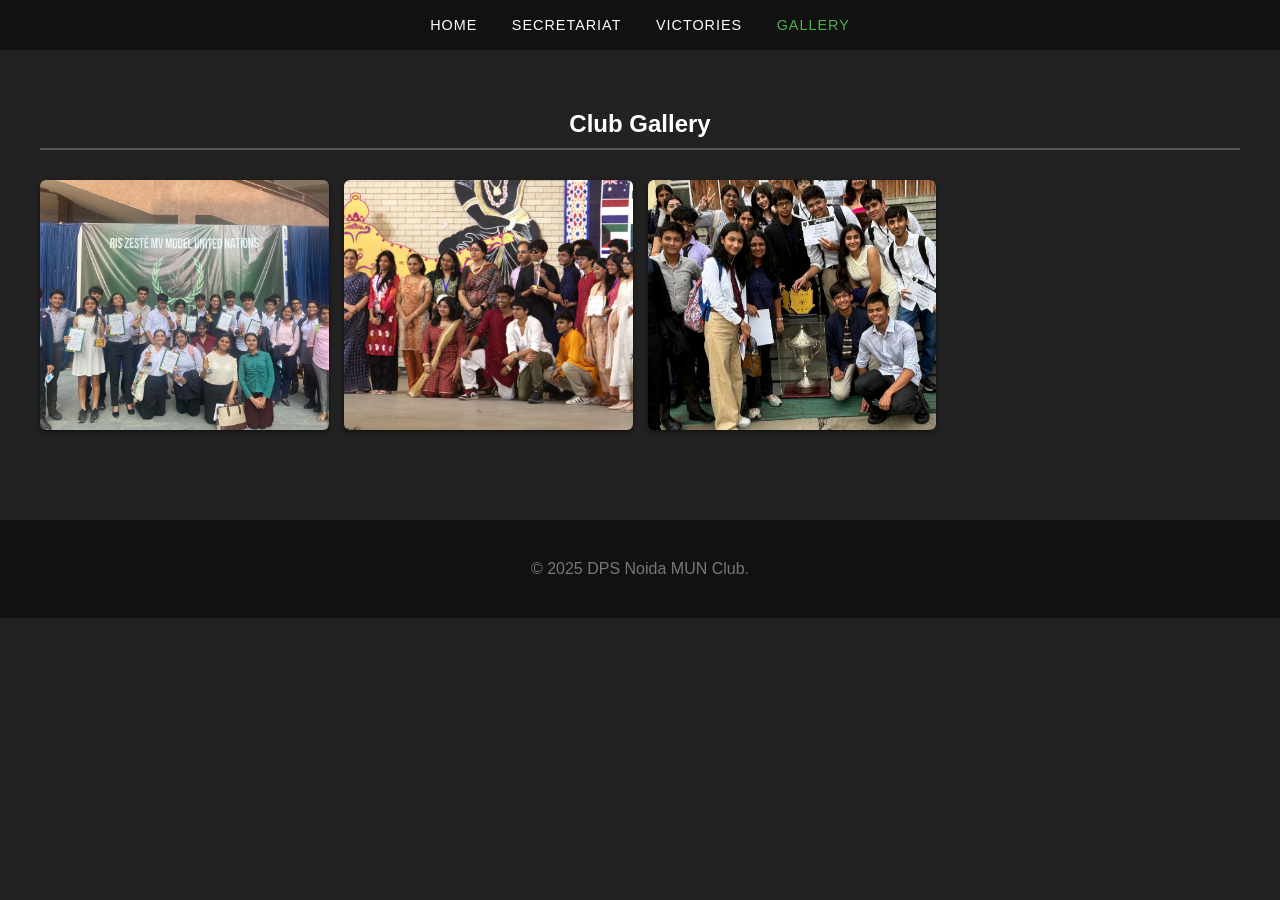
==== gallery.html @ dbadf8b1 "Add files via upload" ====
<!DOCTYPE html>
<html lang="en">
<head>
    <meta charset="UTF-8">
    <meta name="viewport" content="width=device-width, initial-scale=1.0">
    <title>Gallery - DPS Noida MUN Club</title>
    <style>
        /* SHARED CSS */
        :root { --dps-green: #006837; --bg-light: #222; }
        body { margin: 0; font-family: 'Segoe UI', sans-serif; background: var(--bg-light); color: #fff; }
        nav { background: #111; padding: 1rem; text-align: center; }
        nav a { color: #fff; text-decoration: none; margin: 0 15px; font-size: 0.9rem; text-transform: uppercase; letter-spacing: 1px; }
        nav a:hover, nav a.active { color: #4CAF50; }

        section { padding: 40px 20px; max-width: 1200px; margin: 0 auto; }
        h2 { text-align: center; color: #fff; border-bottom: 2px solid #555; padding-bottom: 10px; margin-bottom: 30px; }

        /* PHOTO GRID */
        .photos-wrapper { display: grid; grid-template-columns: repeat(auto-fill, minmax(250px, 1fr)); gap: 15px; }
        .photo-item { position: relative; overflow: hidden; border-radius: 6px; box-shadow: 0 2px 5px rgba(0,0,0,0.5); cursor: pointer; height: 250px; }
        .photo-item img { width: 100%; height: 100%; object-fit: cover; transition: transform 0.4s; }
        .photo-item:hover img { transform: scale(1.1); }
        .photo-caption { 
            position: absolute; bottom: 0; left: 0; right: 0; 
            background: rgba(0,0,0,0.7); color: #fff; 
            padding: 10px; transform: translateY(100%); transition: transform 0.3s; 
            font-size: 0.85rem; text-align: center;
        }
        .photo-item:hover .photo-caption { transform: translateY(0); }
        
        footer { text-align: center; padding: 40px; background: #111; color: #777; margin-top: 50px; }
    </style>
</head>
<body>
    <nav>
        <a href="index.html">Home</a>
        <a href="members.html">Secretariat</a>
        <a href="victories.html">Victories</a>
        <a href="gallery.html" class="active">Gallery</a>
    </nav>

    <section>
        <h2>Club Gallery</h2>
        <div class="photos-wrapper" id="photos-root"></div>
    </section>

    <footer>&copy; 2025 DPS Noida MUN Club.</footer>

    <script>
        const photosDatabase = [
            { url: "ZESTE25_MUN.jpeg", alt: "Our Team at Zeste MUN" },
            { url: "Mayoor_MUN.jpeg", alt: "Victory at Mayoor MUN" },
            { url: "Columban24.jpeg", alt: "Columban 2024 Delegation" }
        ];

        const photosRoot = document.getElementById('photos-root');
        photosDatabase.forEach(p => {
            photosRoot.innerHTML += `<div class="photo-item"><img src="${p.url}" alt="${p.alt}"><div class="photo-caption">${p.alt}</div></div>`;
        });
    </script>
</body>
</html>
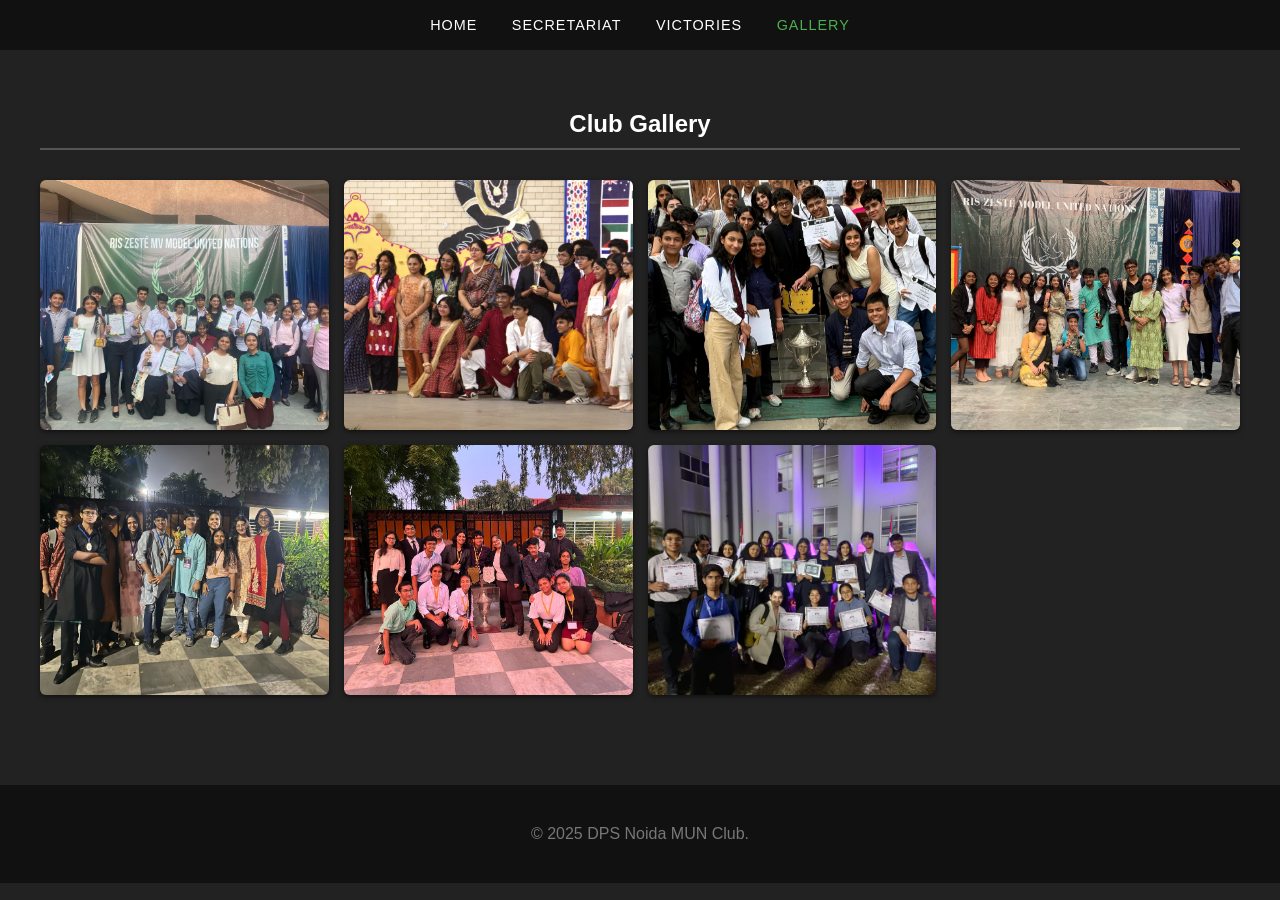
==== commit 7b09ea05: "Update gallery.html" ====
--- a/gallery.html
+++ b/gallery.html
@@ -48,9 +48,13 @@
 
     <script>
         const photosDatabase = [
-            { url: "ZESTE25_MUN.jpeg", alt: "Our Team at Zeste MUN" },
-            { url: "Mayoor_MUN.jpeg", alt: "Victory at Mayoor MUN" },
-            { url: "Columban24.jpeg", alt: "Columban 2024 Delegation" }
+            { url: "ZESTE25_MUN.jpeg", alt: "Victory at Zeste MUN 2025" },
+            { url: "Mayoor_MUN.jpeg", alt: "Best Delegation at Mayoor MUN 2025" },
+            { url: "Columban24.jpeg", alt: "Best Delegaton at Columban MUN 2x 2024" },
+            { url: "Zeste24.jpg", alt: "Good Performance at Zeste MUN 2024"},
+            { url: "Novices23.jpg", alt: "Winning at Novices MUN 2023"},
+            { url: "Columban23.jpg", alt: " Best Delegation at Columban MUN 1x 2023"},
+            { url: "MRIS_MUN23.jpg", alt: "Top Delegation at MRIS MUN 2023"},
         ];
 
         const photosRoot = document.getElementById('photos-root');
@@ -59,4 +63,4 @@
         });
     </script>
 </body>
-</html>+</html>
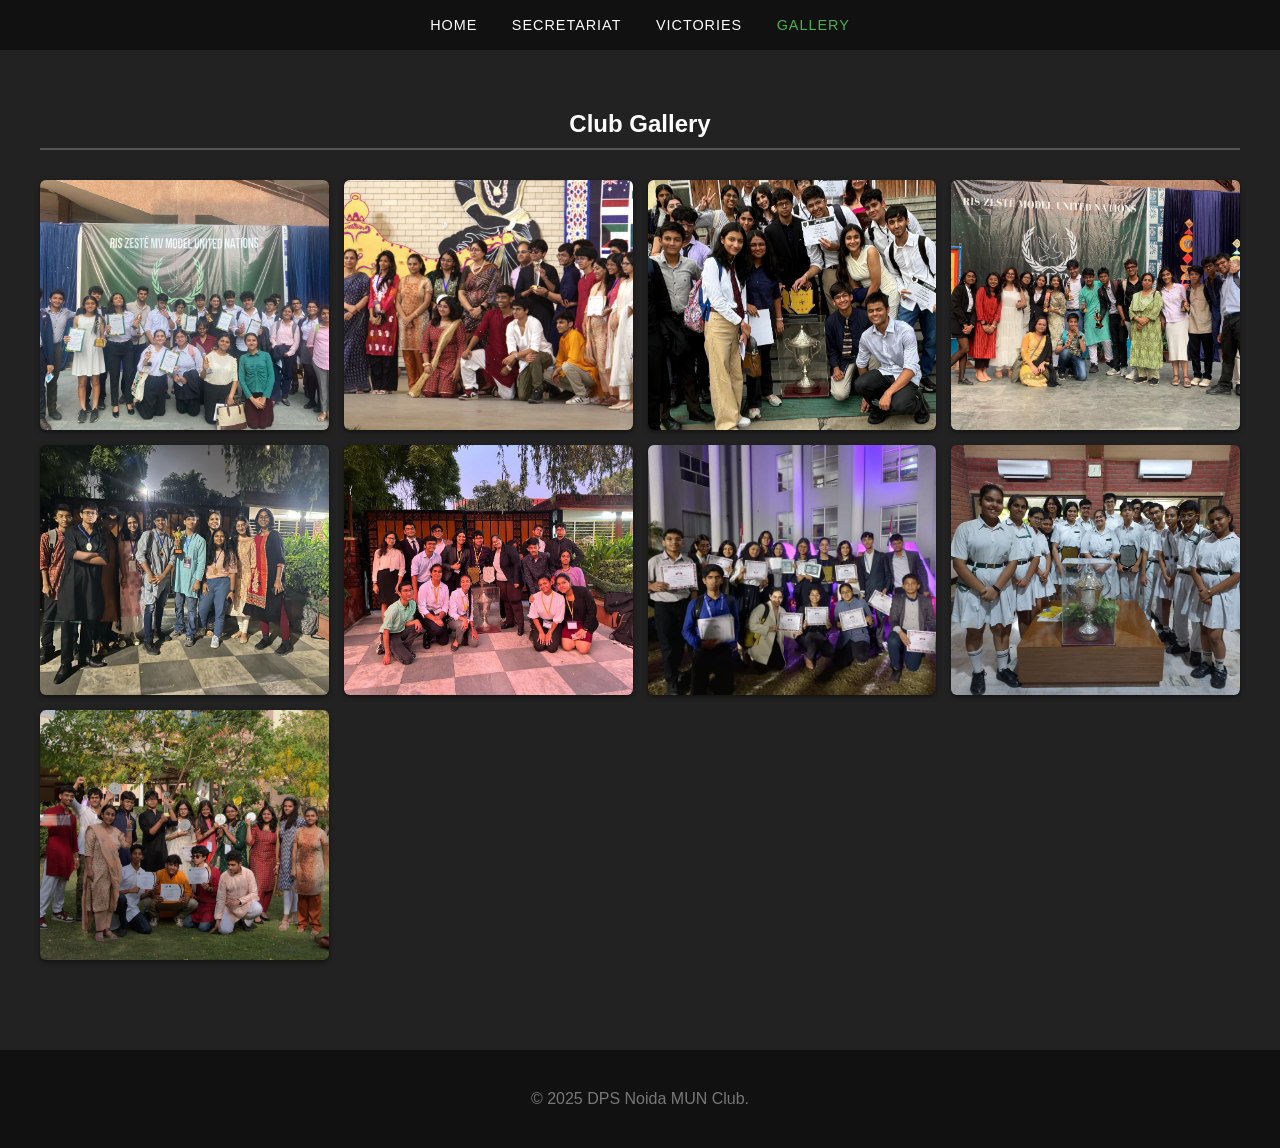
==== commit 6b59cd0a: "Update gallery.html" ====
--- a/gallery.html
+++ b/gallery.html
@@ -55,6 +55,8 @@
             { url: "Novices23.jpg", alt: "Winning at Novices MUN 2023"},
             { url: "Columban23.jpg", alt: " Best Delegation at Columban MUN 1x 2023"},
             { url: "MRIS_MUN23.jpg", alt: "Top Delegation at MRIS MUN 2023"},
+            { url: "PHOTO-2023-08-07-11-50-16.jpg", alt: "Rolling Trophy at Columban 2023"},
+            { url: "PHOTO-2025-05-17-21-51-23.jpg", alt: "Club Photo at Mayoor MUN 2025"}
         ];
 
         const photosRoot = document.getElementById('photos-root');
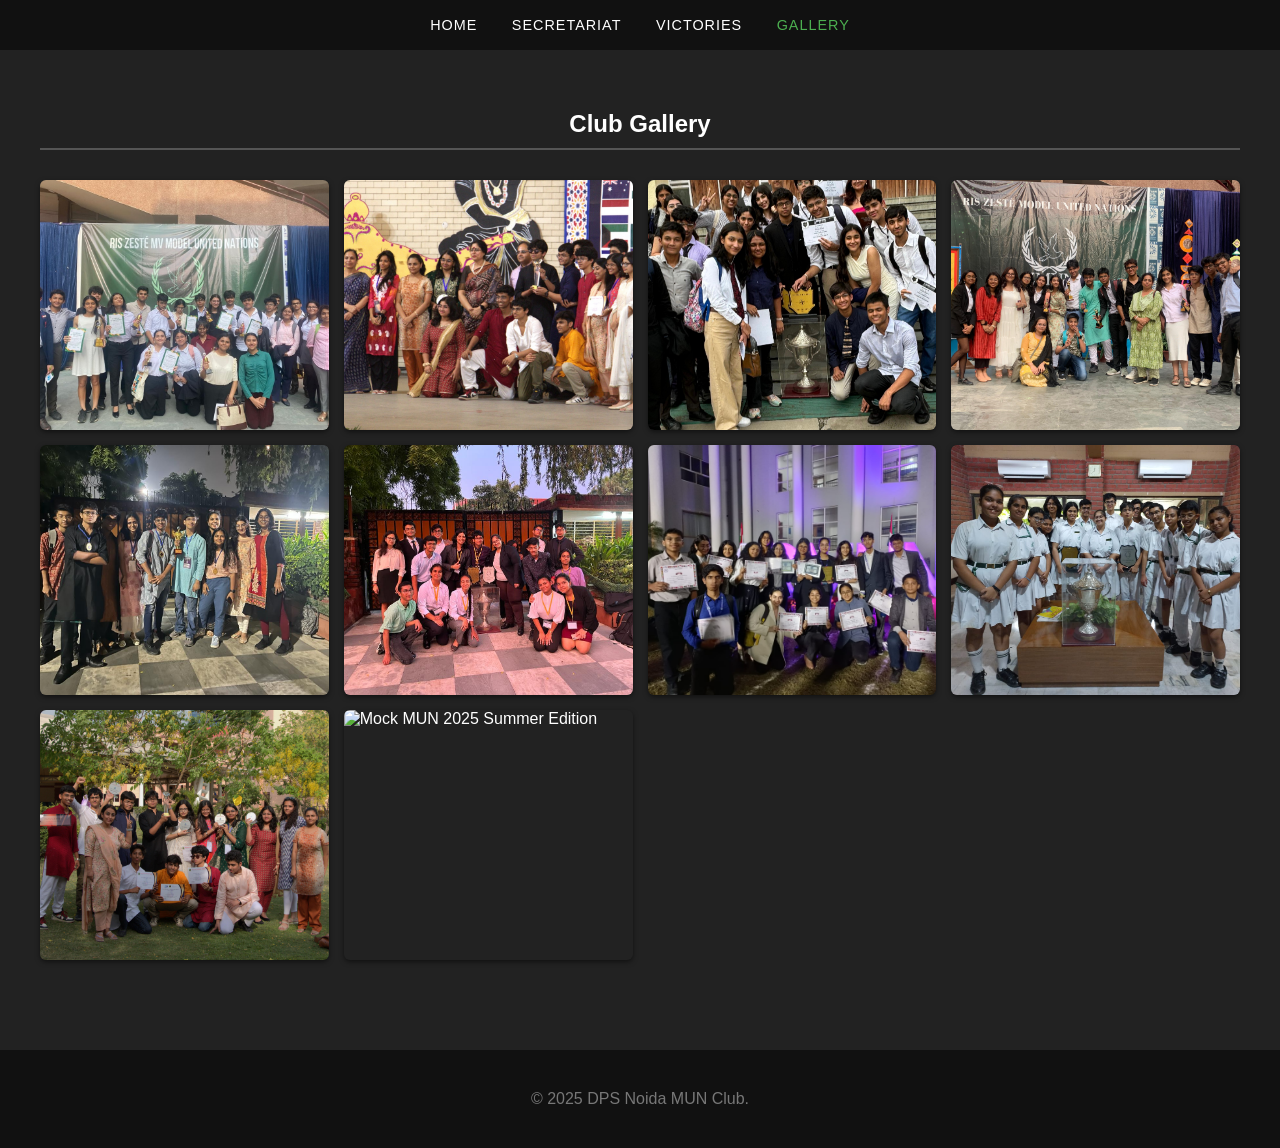
==== commit e73498dc: "Update gallery.html" ====
--- a/gallery.html
+++ b/gallery.html
@@ -56,7 +56,8 @@
             { url: "Columban23.jpg", alt: " Best Delegation at Columban MUN 1x 2023"},
             { url: "MRIS_MUN23.jpg", alt: "Top Delegation at MRIS MUN 2023"},
             { url: "PHOTO-2023-08-07-11-50-16.jpg", alt: "Rolling Trophy at Columban 2023"},
-            { url: "PHOTO-2025-05-17-21-51-23.jpg", alt: "Club Photo at Mayoor MUN 2025"}
+            { url: "PHOTO-2025-05-17-21-51-23.jpg", alt: "Club Photo at Mayoor MUN 2025"},
+            { url: "MOCKMUN.jpeg", alt: "Mock MUN 2025 Summer Edition"}
         ];
 
         const photosRoot = document.getElementById('photos-root');
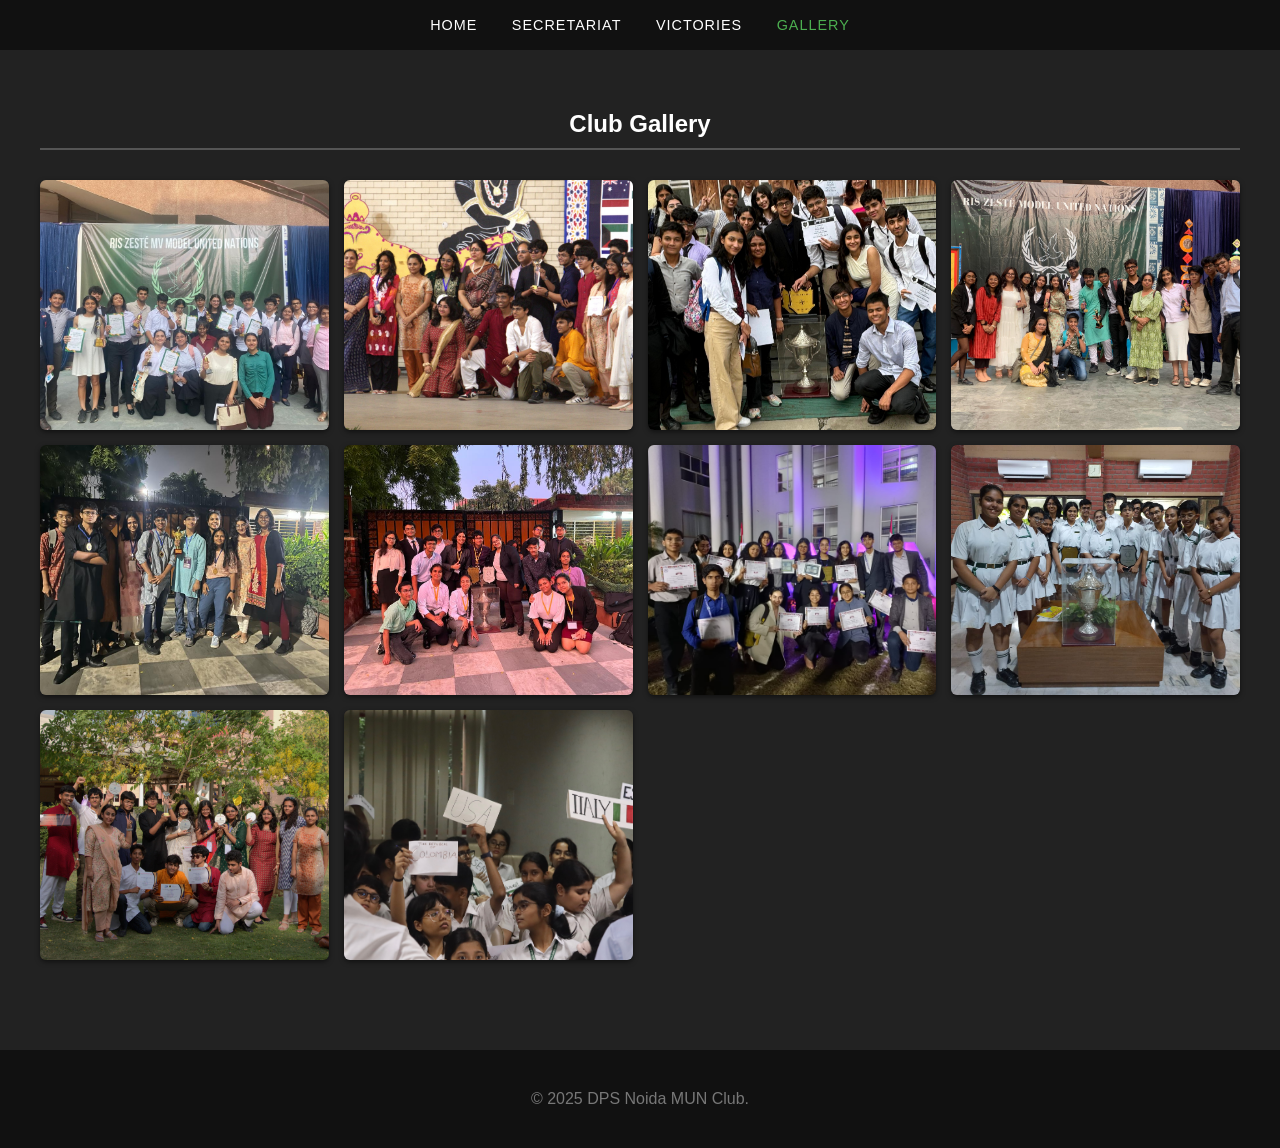
==== commit 6a793206: "Update gallery.html" ====
--- a/gallery.html
+++ b/gallery.html
@@ -57,7 +57,7 @@
             { url: "MRIS_MUN23.jpg", alt: "Top Delegation at MRIS MUN 2023"},
             { url: "PHOTO-2023-08-07-11-50-16.jpg", alt: "Rolling Trophy at Columban 2023"},
             { url: "PHOTO-2025-05-17-21-51-23.jpg", alt: "Club Photo at Mayoor MUN 2025"},
-            { url: "MOCKMUN.jpeg", alt: "Mock MUN 2025 Summer Edition"}
+            { url: "IMG_1726.jpeg", alt: "Mock MUN 2025 Summer Edition"}
         ];
 
         const photosRoot = document.getElementById('photos-root');
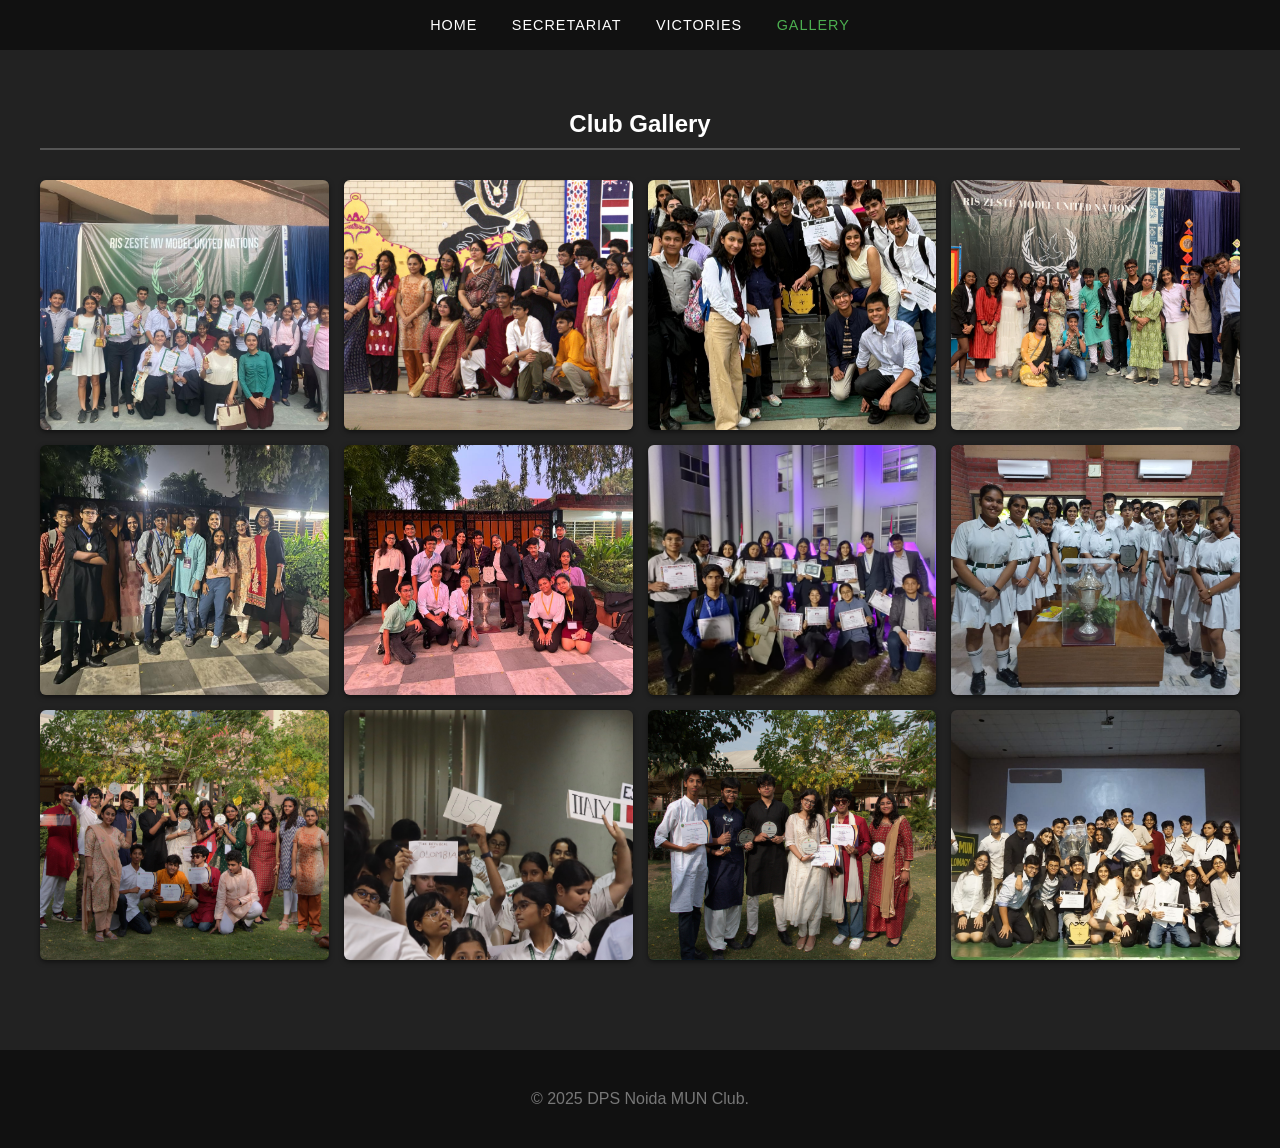
==== commit f82d190d: "Update gallery.html" ====
--- a/gallery.html
+++ b/gallery.html
@@ -57,7 +57,9 @@
             { url: "MRIS_MUN23.jpg", alt: "Top Delegation at MRIS MUN 2023"},
             { url: "PHOTO-2023-08-07-11-50-16.jpg", alt: "Rolling Trophy at Columban 2023"},
             { url: "PHOTO-2025-05-17-21-51-23.jpg", alt: "Club Photo at Mayoor MUN 2025"},
-            { url: "IMG_1726.jpeg", alt: "Mock MUN 2025 Summer Edition"}
+            { url: "IMG_1726.jpeg", alt: "Mock MUN 2025 Summer Edition"},
+            { url: "IMG_4637.JPEG", alt: "Mayoor MUN 2025"},
+            { url: "PHOTO-2024-08-12-20-12-38.jpg", alt: "Columban MUN 2024"}
         ];
 
         const photosRoot = document.getElementById('photos-root');
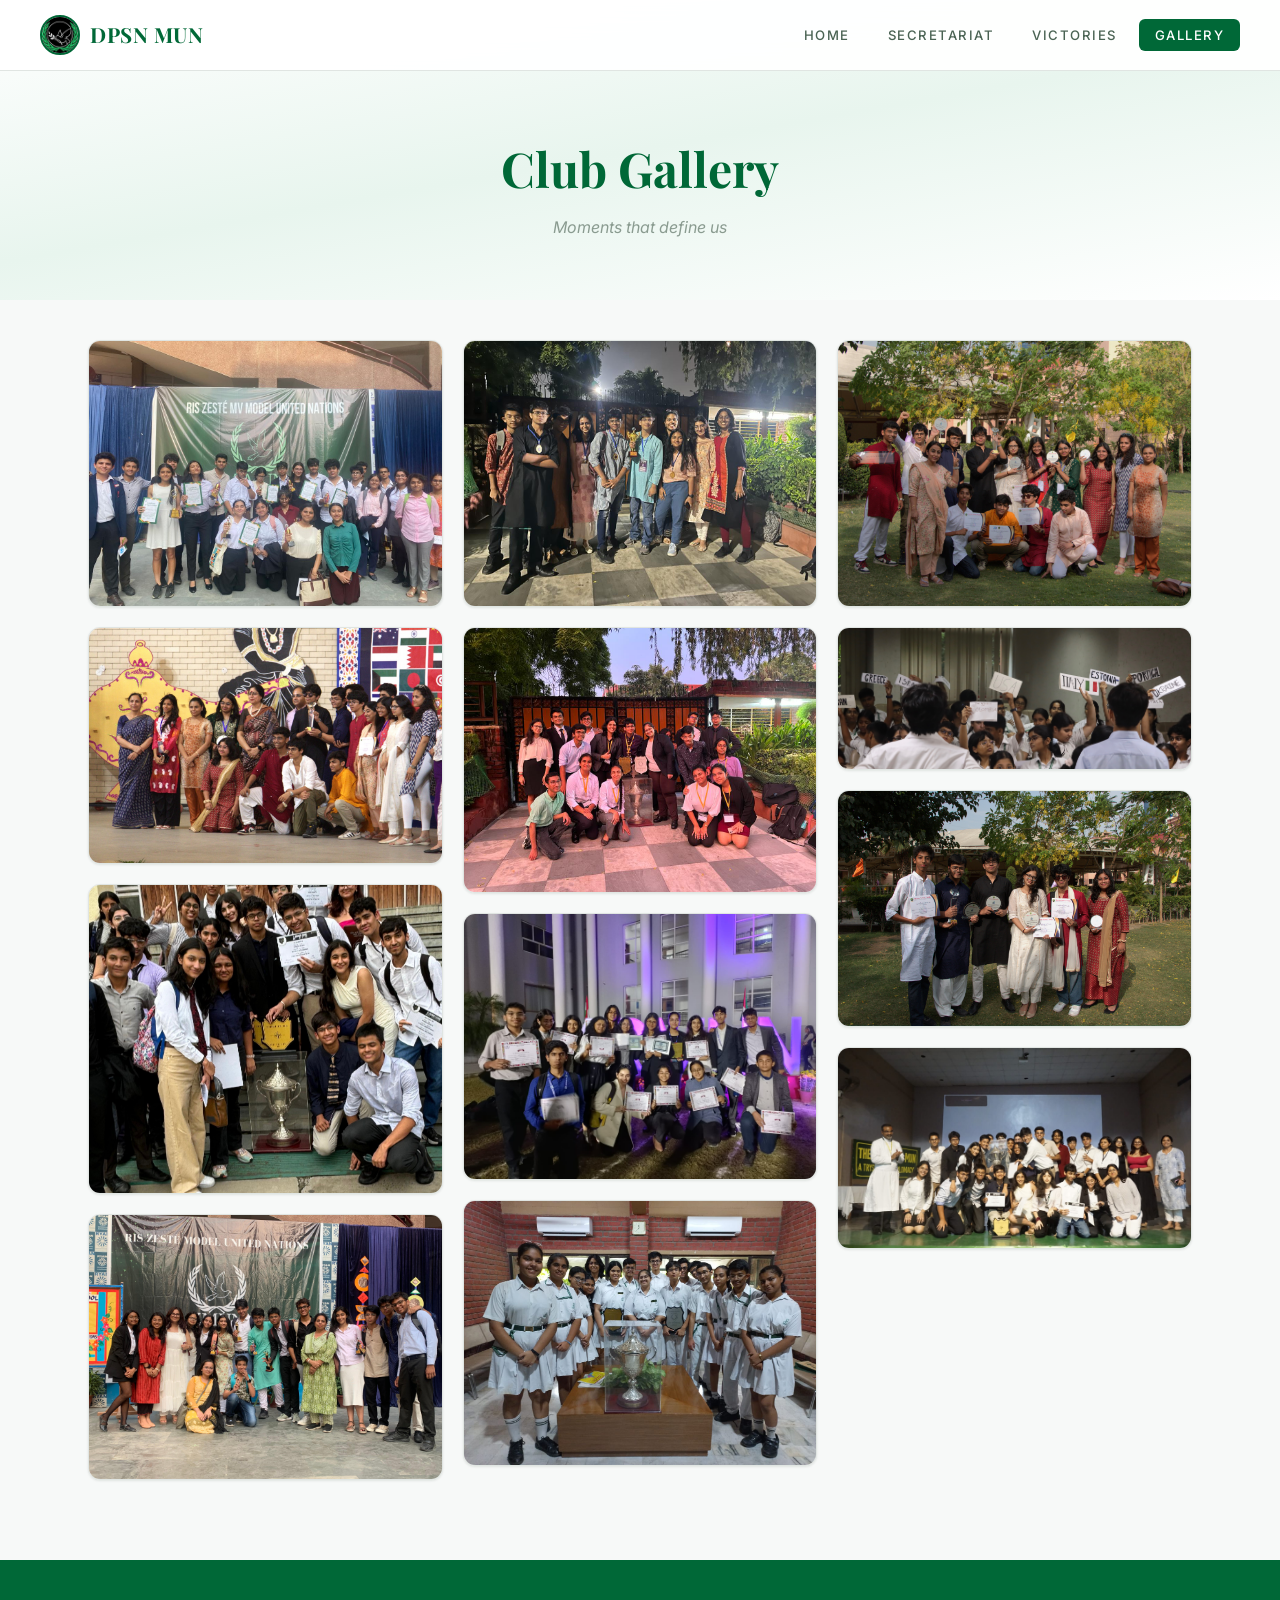
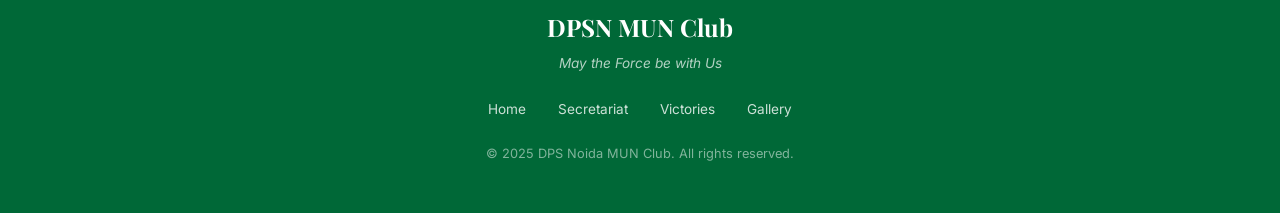
==== commit 74245f5c: "Redesign: white & green regal theme, mobile optimization, centered grids - Complete redesign with DP" ====
--- a/gallery.html
+++ b/gallery.html
@@ -1,71 +1,329 @@
 <!DOCTYPE html>
 <html lang="en">
+
 <head>
     <meta charset="UTF-8">
     <meta name="viewport" content="width=device-width, initial-scale=1.0">
-    <title>Gallery - DPS Noida MUN Club</title>
+    <title>Gallery — DPS Noida MUN Club</title>
+    <meta name="description" content="Photo gallery of the DPS Noida MUN Club's conferences and victories.">
+    <link rel="stylesheet" href="styles.css">
     <style>
-        /* SHARED CSS */
-        :root { --dps-green: #006837; --bg-light: #222; }
-        body { margin: 0; font-family: 'Segoe UI', sans-serif; background: var(--bg-light); color: #fff; }
-        nav { background: #111; padding: 1rem; text-align: center; }
-        nav a { color: #fff; text-decoration: none; margin: 0 15px; font-size: 0.9rem; text-transform: uppercase; letter-spacing: 1px; }
-        nav a:hover, nav a.active { color: #4CAF50; }
-
-        section { padding: 40px 20px; max-width: 1200px; margin: 0 auto; }
-        h2 { text-align: center; color: #fff; border-bottom: 2px solid #555; padding-bottom: 10px; margin-bottom: 30px; }
-
-        /* PHOTO GRID */
-        .photos-wrapper { display: grid; grid-template-columns: repeat(auto-fill, minmax(250px, 1fr)); gap: 15px; }
-        .photo-item { position: relative; overflow: hidden; border-radius: 6px; box-shadow: 0 2px 5px rgba(0,0,0,0.5); cursor: pointer; height: 250px; }
-        .photo-item img { width: 100%; height: 100%; object-fit: cover; transition: transform 0.4s; }
-        .photo-item:hover img { transform: scale(1.1); }
-        .photo-caption { 
-            position: absolute; bottom: 0; left: 0; right: 0; 
-            background: rgba(0,0,0,0.7); color: #fff; 
-            padding: 10px; transform: translateY(100%); transition: transform 0.3s; 
-            font-size: 0.85rem; text-align: center;
-        }
-        .photo-item:hover .photo-caption { transform: translateY(0); }
-        
-        footer { text-align: center; padding: 40px; background: #111; color: #777; margin-top: 50px; }
+        .page-header {
+            padding: 130px 2rem 60px 2rem;
+            text-align: center;
+            background: linear-gradient(170deg, #fff 0%, var(--dps-green-pale) 50%, #fff 100%);
+        }
+
+        .page-header h1 {
+            font-family: var(--font-display);
+            font-size: 3rem;
+            font-weight: 700;
+            color: var(--dps-green);
+        }
+
+        .page-header p {
+            color: var(--text-muted);
+            font-style: italic;
+            margin-top: 0.5rem;
+        }
+
+        /* MASONRY */
+        .gallery-masonry {
+            columns: 3;
+            column-gap: 1.25rem;
+            max-width: 1200px;
+            margin: 0 auto;
+            padding: 0 1rem;
+        }
+
+        .gallery-item {
+            break-inside: avoid;
+            margin-bottom: 1.25rem;
+            border-radius: 12px;
+            overflow: hidden;
+            position: relative;
+            cursor: pointer;
+            border: 1px solid var(--border-light);
+            transition: var(--transition);
+            box-shadow: var(--shadow-sm);
+            background: var(--bg-white);
+        }
+
+        .gallery-item:hover {
+            border-color: var(--dps-green);
+            box-shadow: var(--shadow-md);
+            transform: translateY(-3px);
+        }
+
+        .gallery-item img {
+            width: 100%;
+            display: block;
+            transition: transform 0.5s ease;
+        }
+
+        .gallery-item:hover img {
+            transform: scale(1.04);
+        }
+
+        .gallery-overlay {
+            position: absolute;
+            inset: 0;
+            background: linear-gradient(to top, rgba(0, 104, 55, 0.8) 0%, transparent 50%);
+            opacity: 0;
+            transition: opacity 0.4s ease;
+            display: flex;
+            align-items: flex-end;
+            padding: 1.25rem;
+        }
+
+        .gallery-item:hover .gallery-overlay {
+            opacity: 1;
+        }
+
+        .gallery-overlay span {
+            color: #fff;
+            font-size: 0.88rem;
+            font-weight: 500;
+        }
+
+        /* LIGHTBOX */
+        .lightbox {
+            position: fixed;
+            inset: 0;
+            background: rgba(0, 0, 0, 0.9);
+            z-index: 2000;
+            display: none;
+            justify-content: center;
+            align-items: center;
+            cursor: pointer;
+        }
+
+        .lightbox.active {
+            display: flex;
+        }
+
+        .lightbox img {
+            max-width: 90%;
+            max-height: 85vh;
+            border-radius: 10px;
+            box-shadow: 0 0 60px rgba(0, 0, 0, 0.5);
+            animation: lightboxIn 0.3s ease;
+        }
+
+        @keyframes lightboxIn {
+            from {
+                transform: scale(0.92);
+                opacity: 0;
+            }
+
+            to {
+                transform: scale(1);
+                opacity: 1;
+            }
+        }
+
+        .lightbox-caption {
+            position: fixed;
+            bottom: 2rem;
+            left: 50%;
+            transform: translateX(-50%);
+            color: #fff;
+            font-size: 0.95rem;
+            background: rgba(0, 104, 55, 0.8);
+            padding: 10px 28px;
+            border-radius: 50px;
+        }
+
+        .lightbox-close {
+            position: fixed;
+            top: 1.5rem;
+            right: 1.5rem;
+            color: #fff;
+            font-size: 2rem;
+            cursor: pointer;
+            width: 48px;
+            height: 48px;
+            display: flex;
+            align-items: center;
+            justify-content: center;
+            border-radius: 50%;
+            background: rgba(255, 255, 255, 0.15);
+            transition: var(--transition);
+        }
+
+        .lightbox-close:hover {
+            background: rgba(255, 255, 255, 0.25);
+        }
+
+        @media (max-width: 768px) {
+            .page-header {
+                padding: 100px 1rem 40px 1rem;
+            }
+
+            .page-header h1 {
+                font-size: 2rem;
+            }
+
+            .page-header p {
+                font-size: 0.85rem;
+            }
+
+            .gallery-masonry {
+                columns: 2;
+                column-gap: 0.75rem;
+            }
+
+            .gallery-item {
+                margin-bottom: 0.75rem;
+                border-radius: 10px;
+            }
+
+            .gallery-overlay span {
+                font-size: 0.75rem;
+            }
+
+            .lightbox img {
+                max-width: 95%;
+                max-height: 80vh;
+                border-radius: 8px;
+            }
+
+            .lightbox-caption {
+                font-size: 0.8rem;
+                padding: 8px 20px;
+                bottom: 1.5rem;
+            }
+
+            .lightbox-close {
+                top: 1rem;
+                right: 1rem;
+                width: 40px;
+                height: 40px;
+                font-size: 1.5rem;
+            }
+        }
+
+        @media (max-width: 480px) {
+            .page-header {
+                padding: 90px 0.75rem 30px 0.75rem;
+            }
+
+            .page-header h1 {
+                font-size: 1.6rem;
+            }
+
+            .gallery-masonry {
+                columns: 1;
+                column-gap: 0;
+            }
+
+            .gallery-item {
+                margin-bottom: 0.75rem;
+            }
+
+            .gallery-overlay {
+                opacity: 1;
+                background: linear-gradient(to top, rgba(0, 104, 55, 0.6) 0%, transparent 40%);
+            }
+        }
     </style>
 </head>
+
 <body>
+
     <nav>
-        <a href="index.html">Home</a>
-        <a href="members.html">Secretariat</a>
-        <a href="victories.html">Victories</a>
-        <a href="gallery.html" class="active">Gallery</a>
+        <div class="nav-container">
+            <a href="index.html" class="nav-logo">
+                <img src="MUN_Logo.jpeg" alt="Logo"> DPSN MUN
+            </a>
+            <div class="menu-toggle" onclick="toggleMenu()">&#9776;</div>
+            <ul class="nav-links" id="navLinks">
+                <li><a href="index.html">Home</a></li>
+                <li><a href="members.html">Secretariat</a></li>
+                <li><a href="victories.html">Victories</a></li>
+                <li><a href="gallery.html" class="active">Gallery</a></li>
+            </ul>
+        </div>
     </nav>
 
-    <section>
-        <h2>Club Gallery</h2>
-        <div class="photos-wrapper" id="photos-root"></div>
+    <div class="page-header">
+        <h1>Club Gallery</h1>
+        <p>Moments that define us</p>
+    </div>
+
+    <section class="section" style="padding-top: 40px;">
+        <div class="gallery-masonry" id="gallery-root"></div>
     </section>
 
-    <footer>&copy; 2025 DPS Noida MUN Club.</footer>
+    <div class="lightbox" id="lightbox" onclick="closeLightbox()">
+        <div class="lightbox-close">&times;</div>
+        <img id="lightbox-img" src="" alt="">
+        <div class="lightbox-caption" id="lightbox-caption"></div>
+    </div>
+
+    <footer>
+        <div class="footer-content">
+            <div class="footer-logo">DPSN MUN Club</div>
+            <div class="footer-tagline">May the Force be with Us</div>
+            <div class="footer-links">
+                <a href="index.html">Home</a>
+                <a href="members.html">Secretariat</a>
+                <a href="victories.html">Victories</a>
+                <a href="gallery.html">Gallery</a>
+            </div>
+            <div class="footer-copy">&copy; 2025 DPS Noida MUN Club. All rights reserved.</div>
+        </div>
+    </footer>
 
     <script>
+        function toggleMenu() { document.getElementById('navLinks').classList.toggle('active'); }
+
         const photosDatabase = [
             { url: "ZESTE25_MUN.jpeg", alt: "Victory at Zeste MUN 2025" },
             { url: "Mayoor_MUN.jpeg", alt: "Best Delegation at Mayoor MUN 2025" },
-            { url: "Columban24.jpeg", alt: "Best Delegaton at Columban MUN 2x 2024" },
-            { url: "Zeste24.jpg", alt: "Good Performance at Zeste MUN 2024"},
-            { url: "Novices23.jpg", alt: "Winning at Novices MUN 2023"},
-            { url: "Columban23.jpg", alt: " Best Delegation at Columban MUN 1x 2023"},
-            { url: "MRIS_MUN23.jpg", alt: "Top Delegation at MRIS MUN 2023"},
-            { url: "PHOTO-2023-08-07-11-50-16.jpg", alt: "Rolling Trophy at Columban 2023"},
-            { url: "PHOTO-2025-05-17-21-51-23.jpg", alt: "Club Photo at Mayoor MUN 2025"},
-            { url: "IMG_1726.jpeg", alt: "Mock MUN 2025 Summer Edition"},
-            { url: "IMG_4637.JPEG", alt: "Mayoor MUN 2025"},
-            { url: "PHOTO-2024-08-12-20-12-38.jpg", alt: "Columban MUN 2024"}
+            { url: "Columban24.jpeg", alt: "Best Delegation at Columban MUN 2024" },
+            { url: "Zeste24.jpg", alt: "Good Performance at Zeste MUN 2024" },
+            { url: "Novices23.jpg", alt: "Winning at Novices MUN 2023" },
+            { url: "Columban23.jpg", alt: "Best Delegation at Columban MUN 2023" },
+            { url: "MRIS_MUN23.jpg", alt: "Top Delegation at MRIS MUN 2023" },
+            { url: "PHOTO-2023-08-07-11-50-16.jpg", alt: "Rolling Trophy at Columban 2023" },
+            { url: "PHOTO-2025-05-17-21-51-23.jpg", alt: "Club Photo at Mayoor MUN 2025" },
+            { url: "IMG_1726.jpeg", alt: "Mock MUN 2025 Summer Edition" },
+            { url: "IMG_4637.JPEG", alt: "Mayoor MUN 2025" },
+            { url: "PHOTO-2024-08-12-20-12-38.jpg", alt: "Columban MUN 2024" }
         ];
 
-        const photosRoot = document.getElementById('photos-root');
-        photosDatabase.forEach(p => {
-            photosRoot.innerHTML += `<div class="photo-item"><img src="${p.url}" alt="${p.alt}"><div class="photo-caption">${p.alt}</div></div>`;
+        const galleryRoot = document.getElementById('gallery-root');
+        photosDatabase.forEach((p, i) => {
+            const item = document.createElement('div');
+            item.className = 'gallery-item reveal';
+            item.style.transitionDelay = (i * 0.05) + 's';
+            item.innerHTML = `
+                <img src="${p.url}" alt="${p.alt}" loading="lazy">
+                <div class="gallery-overlay"><span>${p.alt}</span></div>`;
+            item.onclick = () => openLightbox(p.url, p.alt);
+            galleryRoot.appendChild(item);
         });
+
+        function openLightbox(url, caption) {
+            document.getElementById('lightbox-img').src = url;
+            document.getElementById('lightbox-caption').textContent = caption;
+            document.getElementById('lightbox').classList.add('active');
+            document.body.style.overflow = 'hidden';
+        }
+
+        function closeLightbox() {
+            document.getElementById('lightbox').classList.remove('active');
+            document.body.style.overflow = '';
+        }
+
+        document.addEventListener('keydown', (e) => { if (e.key === 'Escape') closeLightbox(); });
+
+        const observer = new IntersectionObserver((entries) => {
+            entries.forEach(entry => { if (entry.isIntersecting) entry.target.classList.add('visible'); });
+        }, { threshold: 0.1 });
+        document.querySelectorAll('.reveal').forEach(el => observer.observe(el));
     </script>
 </body>
-</html>
+
+</html>
--- a/styles.css
+++ b/styles.css
@@ -0,0 +1,366 @@
+/* ============================================
+   DPS Noida MUN Club — Shared Design System
+   White & Green Regal Theme
+   ============================================ */
+
+@import url('https://fonts.googleapis.com/css2?family=Inter:wght@300;400;500;600;700;800;900&family=Playfair+Display:wght@400;600;700&display=swap');
+
+/* --- CSS VARIABLES --- */
+:root {
+    --dps-green: #006837;
+    --dps-green-light: #00894a;
+    --dps-green-pale: #e8f5ee;
+    --dps-green-glow: rgba(0, 104, 55, 0.15);
+    --bg-white: #ffffff;
+    --bg-off-white: #f7f9f8;
+    --bg-light-grey: #f0f2f1;
+    --bg-card: #ffffff;
+    --border-light: #e0e5e2;
+    --border-medium: #ccd5cf;
+    --text-primary: #1a2e22;
+    --text-secondary: #4a6353;
+    --text-muted: #8a9b90;
+    --accent: var(--dps-green);
+    --gold: #b8860b;
+    --silver: #6b7b73;
+    --bronze: #8b6914;
+    --font-body: 'Inter', sans-serif;
+    --font-display: 'Playfair Display', serif;
+    --transition: 0.3s cubic-bezier(0.4, 0, 0.2, 1);
+    --shadow-sm: 0 1px 3px rgba(0, 40, 20, 0.06), 0 1px 2px rgba(0, 40, 20, 0.04);
+    --shadow-md: 0 4px 16px rgba(0, 40, 20, 0.08);
+    --shadow-lg: 0 8px 30px rgba(0, 40, 20, 0.1);
+}
+
+/* --- RESET & BASE --- */
+*,
+*::before,
+*::after {
+    box-sizing: border-box;
+    margin: 0;
+    padding: 0;
+}
+
+html {
+    scroll-behavior: smooth;
+}
+
+body {
+    font-family: var(--font-body);
+    background: var(--bg-off-white);
+    color: var(--text-primary);
+    line-height: 1.6;
+    overflow-x: hidden;
+    -webkit-font-smoothing: antialiased;
+}
+
+/* --- NAVIGATION --- */
+nav {
+    position: fixed;
+    top: 0;
+    left: 0;
+    right: 0;
+    z-index: 1000;
+    background: rgba(255, 255, 255, 0.92);
+    backdrop-filter: blur(20px);
+    -webkit-backdrop-filter: blur(20px);
+    border-bottom: 1px solid var(--border-light);
+    padding: 0 2rem;
+    transition: var(--transition);
+}
+
+.nav-container {
+    display: flex;
+    justify-content: space-between;
+    align-items: center;
+    max-width: 1200px;
+    margin: 0 auto;
+    height: 70px;
+}
+
+.nav-logo {
+    font-family: var(--font-display);
+    color: var(--dps-green);
+    font-weight: 700;
+    font-size: 1.3rem;
+    text-decoration: none;
+    letter-spacing: 0.5px;
+    display: flex;
+    align-items: center;
+    gap: 10px;
+}
+
+.nav-logo img {
+    width: 40px;
+    height: 40px;
+    border-radius: 50%;
+    object-fit: cover;
+    border: 2px solid var(--dps-green);
+}
+
+.nav-links {
+    list-style: none;
+    display: flex;
+    gap: 6px;
+}
+
+.nav-links a {
+    color: var(--text-secondary);
+    text-decoration: none;
+    font-size: 0.82rem;
+    font-weight: 500;
+    text-transform: uppercase;
+    letter-spacing: 1.5px;
+    padding: 8px 16px;
+    border-radius: 6px;
+    transition: var(--transition);
+}
+
+.nav-links a:hover {
+    color: var(--dps-green);
+    background: var(--dps-green-pale);
+}
+
+.nav-links a.active {
+    color: #fff;
+    background: var(--dps-green);
+}
+
+/* Hamburger */
+.menu-toggle {
+    display: none;
+    color: var(--dps-green);
+    font-size: 1.5rem;
+    cursor: pointer;
+    width: 40px;
+    height: 40px;
+    border-radius: 8px;
+    border: 1px solid var(--border-light);
+    background: var(--bg-white);
+    justify-content: center;
+    align-items: center;
+    transition: var(--transition);
+}
+
+.menu-toggle:hover {
+    border-color: var(--dps-green);
+    background: var(--dps-green-pale);
+}
+
+/* --- SECTION DEFAULTS --- */
+.section {
+    padding: 80px 2rem;
+    max-width: 1200px;
+    margin: 0 auto;
+}
+
+.section-title {
+    font-family: var(--font-display);
+    font-size: 2.4rem;
+    font-weight: 700;
+    text-align: center;
+    margin-bottom: 0.75rem;
+    color: var(--text-primary);
+}
+
+.section-subtitle {
+    text-align: center;
+    color: var(--text-muted);
+    font-size: 1rem;
+    margin-bottom: 2.5rem;
+    font-weight: 300;
+}
+
+.section-divider {
+    width: 60px;
+    height: 3px;
+    background: var(--dps-green);
+    margin: 0 auto 2.5rem auto;
+    border-radius: 2px;
+}
+
+/* --- FOOTER --- */
+footer {
+    background: var(--dps-green);
+    color: #fff;
+    padding: 3rem 2rem;
+    text-align: center;
+}
+
+.footer-content {
+    max-width: 1200px;
+    margin: 0 auto;
+}
+
+.footer-logo {
+    font-family: var(--font-display);
+    font-size: 1.5rem;
+    font-weight: 700;
+    margin-bottom: 0.4rem;
+}
+
+.footer-tagline {
+    color: rgba(255, 255, 255, 0.7);
+    font-size: 0.85rem;
+    font-style: italic;
+    margin-bottom: 1.5rem;
+}
+
+.footer-links {
+    display: flex;
+    justify-content: center;
+    gap: 2rem;
+    margin-bottom: 1.5rem;
+    flex-wrap: wrap;
+}
+
+.footer-links a {
+    color: rgba(255, 255, 255, 0.8);
+    text-decoration: none;
+    font-size: 0.85rem;
+    transition: var(--transition);
+}
+
+.footer-links a:hover {
+    color: #fff;
+}
+
+.footer-copy {
+    color: rgba(255, 255, 255, 0.5);
+    font-size: 0.8rem;
+}
+
+/* --- SCROLL REVEAL ANIMATION --- */
+.reveal {
+    opacity: 0;
+    transform: translateY(25px);
+    transition: opacity 0.7s ease, transform 0.7s ease;
+}
+
+.reveal.visible {
+    opacity: 1;
+    transform: translateY(0);
+}
+
+.reveal-left {
+    opacity: 0;
+    transform: translateX(-40px);
+    transition: opacity 0.7s ease, transform 0.7s ease;
+}
+
+.reveal-left.visible {
+    opacity: 1;
+    transform: translateX(0);
+}
+
+.reveal-right {
+    opacity: 0;
+    transform: translateX(40px);
+    transition: opacity 0.7s ease, transform 0.7s ease;
+}
+
+.reveal-right.visible {
+    opacity: 1;
+    transform: translateX(0);
+}
+
+/* --- RESPONSIVE --- */
+@media (max-width: 768px) {
+    nav {
+        padding: 0 1rem;
+    }
+
+    .nav-container {
+        height: 60px;
+    }
+
+    .menu-toggle {
+        display: flex;
+    }
+
+    .nav-links {
+        display: none;
+        flex-direction: column;
+        position: absolute;
+        top: 60px;
+        left: 0;
+        right: 0;
+        background: rgba(255, 255, 255, 0.97);
+        backdrop-filter: blur(20px);
+        border-bottom: 1px solid var(--border-light);
+        padding: 0.5rem 1rem;
+        gap: 2px;
+        box-shadow: var(--shadow-lg);
+    }
+
+    .nav-links.active {
+        display: flex;
+    }
+
+    .nav-links a {
+        padding: 10px 16px;
+        text-align: center;
+        font-size: 0.82rem;
+    }
+
+    .section {
+        padding: 40px 1rem;
+    }
+
+    .section-title {
+        font-size: 1.6rem;
+    }
+
+    .section-subtitle {
+        font-size: 0.9rem;
+        margin-bottom: 1.5rem;
+    }
+
+    .section-divider {
+        margin-bottom: 1.5rem;
+    }
+
+    footer {
+        padding: 2rem 1rem;
+    }
+
+    .footer-logo {
+        font-size: 1.2rem;
+    }
+
+    .footer-links {
+        gap: 1rem;
+    }
+
+    .footer-links a {
+        font-size: 0.8rem;
+    }
+}
+
+@media (max-width: 480px) {
+    .section {
+        padding: 30px 0.75rem;
+    }
+
+    .section-title {
+        font-size: 1.4rem;
+    }
+
+    .nav-logo {
+        font-size: 1.1rem;
+    }
+
+    .nav-logo img {
+        width: 32px;
+        height: 32px;
+    }
+}
+
+/* --- UTILITY --- */
+.text-green {
+    color: var(--dps-green);
+}
+
+.font-display {
+    font-family: var(--font-display);
+}
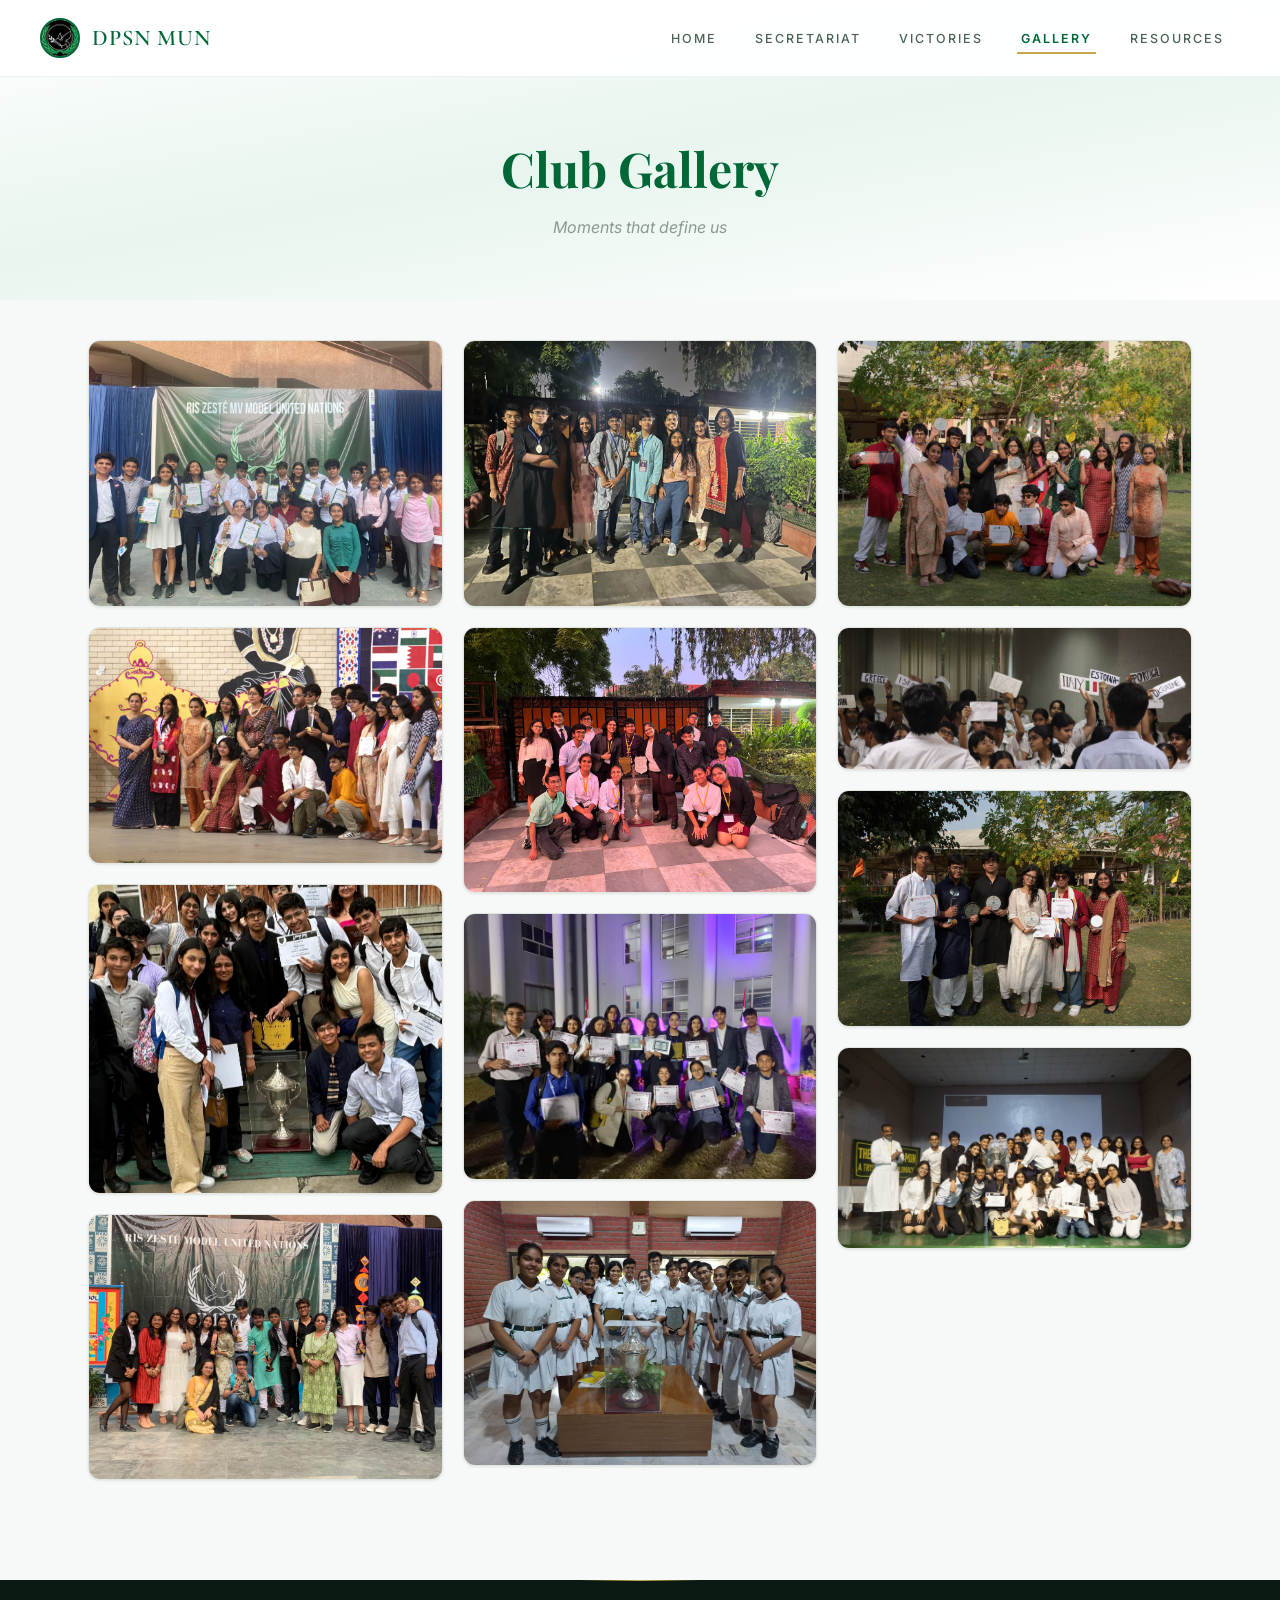
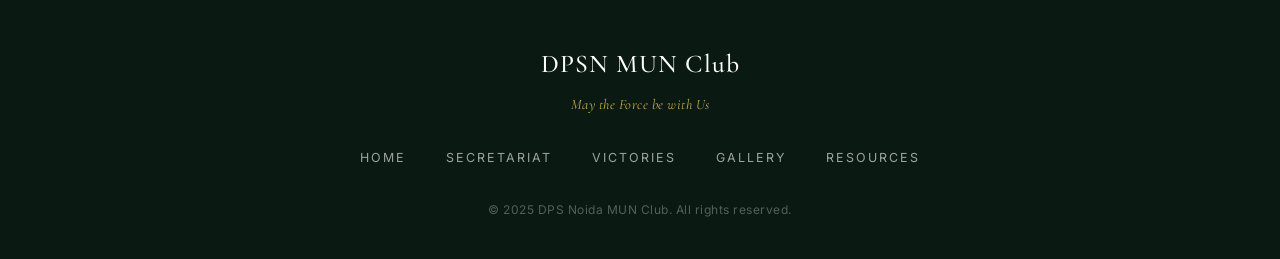
==== commit 06dfb869: "Add Resources page, update nav, and fix numbering" ====
--- a/gallery.html
+++ b/gallery.html
@@ -242,6 +242,7 @@
                 <li><a href="members.html">Secretariat</a></li>
                 <li><a href="victories.html">Victories</a></li>
                 <li><a href="gallery.html" class="active">Gallery</a></li>
+                <li><a href="resources.html">Resources</a></li>
             </ul>
         </div>
     </nav>
@@ -270,6 +271,7 @@
                 <a href="members.html">Secretariat</a>
                 <a href="victories.html">Victories</a>
                 <a href="gallery.html">Gallery</a>
+                <a href="resources.html">Resources</a>
             </div>
             <div class="footer-copy">&copy; 2025 DPS Noida MUN Club. All rights reserved.</div>
         </div>
--- a/styles.css
+++ b/styles.css
@@ -3,7 +3,7 @@
    White & Green Regal Theme
    ============================================ */
 
-@import url('https://fonts.googleapis.com/css2?family=Inter:wght@300;400;500;600;700;800;900&family=Playfair+Display:wght@400;600;700&display=swap');
+@import url('https://fonts.googleapis.com/css2?family=Inter:wght@300;400;500;600;700;800;900&family=Playfair+Display:ital,wght@0,400;0,600;0,700;1,400;1,600&family=Cormorant+Garamond:ital,wght@0,400;0,500;0,600;0,700;1,400;1,500&display=swap');
 
 /* --- CSS VARIABLES --- */
 :root {
@@ -21,15 +21,23 @@
     --text-secondary: #4a6353;
     --text-muted: #8a9b90;
     --accent: var(--dps-green);
-    --gold: #b8860b;
+    --gold: #c9a84c;
+    --gold-light: #e0c97a;
+    --gold-dark: #a68a3a;
     --silver: #6b7b73;
     --bronze: #8b6914;
+    --dark-bg: #0a1a12;
+    --dark-bg-lighter: #122a1c;
+    --dark-surface: rgba(18, 42, 28, 0.85);
     --font-body: 'Inter', sans-serif;
     --font-display: 'Playfair Display', serif;
+    --font-editorial: 'Cormorant Garamond', serif;
     --transition: 0.3s cubic-bezier(0.4, 0, 0.2, 1);
+    --transition-slow: 0.5s cubic-bezier(0.4, 0, 0.2, 1);
     --shadow-sm: 0 1px 3px rgba(0, 40, 20, 0.06), 0 1px 2px rgba(0, 40, 20, 0.04);
     --shadow-md: 0 4px 16px rgba(0, 40, 20, 0.08);
     --shadow-lg: 0 8px 30px rgba(0, 40, 20, 0.1);
+    --shadow-dramatic: 0 20px 60px rgba(0, 20, 10, 0.2);
 }
 
 /* --- RESET & BASE --- */
@@ -61,12 +69,32 @@
     left: 0;
     right: 0;
     z-index: 1000;
-    background: rgba(255, 255, 255, 0.92);
-    backdrop-filter: blur(20px);
-    -webkit-backdrop-filter: blur(20px);
-    border-bottom: 1px solid var(--border-light);
-    padding: 0 2rem;
-    transition: var(--transition);
+    background: rgba(255, 255, 255, 0.95);
+    backdrop-filter: blur(24px) saturate(180%);
+    -webkit-backdrop-filter: blur(24px) saturate(180%);
+    border-bottom: 1px solid rgba(0, 104, 55, 0.08);
+    padding: 0 2.5rem;
+    transition: background 0.4s ease, backdrop-filter 0.4s ease, border-color 0.4s ease;
+}
+
+nav.nav-transparent {
+    background: transparent;
+    backdrop-filter: blur(0px);
+    -webkit-backdrop-filter: blur(0px);
+    border-bottom: 1px solid transparent;
+}
+
+nav.nav-transparent .nav-logo {
+    color: #fff;
+}
+
+nav.nav-transparent .nav-links a {
+    color: rgba(255, 255, 255, 0.85);
+}
+
+nav.nav-transparent .nav-links a:hover,
+nav.nav-transparent .nav-links a.active {
+    color: var(--gold);
 }
 
 .nav-container {
@@ -75,19 +103,19 @@
     align-items: center;
     max-width: 1200px;
     margin: 0 auto;
-    height: 70px;
+    height: 76px;
 }
 
 .nav-logo {
-    font-family: var(--font-display);
+    font-family: var(--font-editorial);
     color: var(--dps-green);
-    font-weight: 700;
-    font-size: 1.3rem;
+    font-weight: 600;
+    font-size: 1.4rem;
     text-decoration: none;
-    letter-spacing: 0.5px;
+    letter-spacing: 1px;
     display: flex;
     align-items: center;
-    gap: 10px;
+    gap: 12px;
 }
 
 .nav-logo img {
@@ -107,23 +135,47 @@
 .nav-links a {
     color: var(--text-secondary);
     text-decoration: none;
-    font-size: 0.82rem;
+    font-size: 0.78rem;
     font-weight: 500;
     text-transform: uppercase;
-    letter-spacing: 1.5px;
-    padding: 8px 16px;
-    border-radius: 6px;
+    letter-spacing: 2px;
+    padding: 8px 4px;
+    margin: 0 12px;
+    border-radius: 0;
+    transition: var(--transition);
+    position: relative;
+}
+
+.nav-links a::after {
+    content: '';
+    position: absolute;
+    bottom: 0;
+    left: 0;
+    width: 0;
+    height: 2px;
+    background: var(--dps-green);
     transition: var(--transition);
 }
 
 .nav-links a:hover {
     color: var(--dps-green);
-    background: var(--dps-green-pale);
+    background: transparent;
+}
+
+.nav-links a:hover::after {
+    width: 100%;
 }
 
 .nav-links a.active {
-    color: #fff;
-    background: var(--dps-green);
+    color: var(--dps-green);
+    background: transparent;
+    font-weight: 600;
+}
+
+.nav-links a.active::after {
+    width: 100%;
+    background: var(--gold);
+    height: 2px;
 }
 
 /* Hamburger */
@@ -149,18 +201,19 @@
 
 /* --- SECTION DEFAULTS --- */
 .section {
-    padding: 80px 2rem;
+    padding: 100px 2rem;
     max-width: 1200px;
     margin: 0 auto;
 }
 
 .section-title {
-    font-family: var(--font-display);
-    font-size: 2.4rem;
-    font-weight: 700;
+    font-family: var(--font-editorial);
+    font-size: 2.8rem;
+    font-weight: 500;
     text-align: center;
     margin-bottom: 0.75rem;
     color: var(--text-primary);
+    letter-spacing: 0.5px;
 }
 
 .section-subtitle {
@@ -169,22 +222,35 @@
     font-size: 1rem;
     margin-bottom: 2.5rem;
     font-weight: 300;
+    letter-spacing: 0.3px;
 }
 
 .section-divider {
-    width: 60px;
-    height: 3px;
-    background: var(--dps-green);
-    margin: 0 auto 2.5rem auto;
+    width: 50px;
+    height: 2px;
+    background: linear-gradient(90deg, var(--dps-green), var(--gold));
+    margin: 0 auto 3rem auto;
     border-radius: 2px;
 }
 
 /* --- FOOTER --- */
 footer {
-    background: var(--dps-green);
+    background: var(--dark-bg);
     color: #fff;
-    padding: 3rem 2rem;
+    padding: 4rem 2rem 2.5rem;
     text-align: center;
+    position: relative;
+}
+
+footer::before {
+    content: '';
+    position: absolute;
+    top: 0;
+    left: 50%;
+    transform: translateX(-50%);
+    width: 120px;
+    height: 1px;
+    background: linear-gradient(90deg, transparent, var(--gold), transparent);
 }
 
 .footer-content {
@@ -193,59 +259,65 @@
 }
 
 .footer-logo {
-    font-family: var(--font-display);
-    font-size: 1.5rem;
-    font-weight: 700;
-    margin-bottom: 0.4rem;
+    font-family: var(--font-editorial);
+    font-size: 1.6rem;
+    font-weight: 500;
+    margin-bottom: 0.5rem;
+    letter-spacing: 1px;
 }
 
 .footer-tagline {
-    color: rgba(255, 255, 255, 0.7);
-    font-size: 0.85rem;
+    color: var(--gold);
+    font-size: 0.9rem;
     font-style: italic;
-    margin-bottom: 1.5rem;
+    margin-bottom: 2rem;
+    font-family: var(--font-editorial);
+    letter-spacing: 0.5px;
 }
 
 .footer-links {
     display: flex;
     justify-content: center;
-    gap: 2rem;
-    margin-bottom: 1.5rem;
+    gap: 2.5rem;
+    margin-bottom: 2rem;
     flex-wrap: wrap;
 }
 
 .footer-links a {
-    color: rgba(255, 255, 255, 0.8);
+    color: rgba(255, 255, 255, 0.6);
     text-decoration: none;
-    font-size: 0.85rem;
+    font-size: 0.78rem;
+    text-transform: uppercase;
+    letter-spacing: 2px;
     transition: var(--transition);
 }
 
 .footer-links a:hover {
-    color: #fff;
+    color: var(--gold);
 }
 
 .footer-copy {
-    color: rgba(255, 255, 255, 0.5);
-    font-size: 0.8rem;
+    color: rgba(255, 255, 255, 0.3);
+    font-size: 0.75rem;
+    letter-spacing: 0.5px;
 }
 
 /* --- SCROLL REVEAL ANIMATION --- */
 .reveal {
     opacity: 0;
-    transform: translateY(25px);
-    transition: opacity 0.7s ease, transform 0.7s ease;
+    transform: translateY(30px) scale(0.98);
+    transition: opacity 0.8s cubic-bezier(0.16, 1, 0.3, 1), transform 0.8s cubic-bezier(0.16, 1, 0.3, 1);
 }
 
 .reveal.visible {
     opacity: 1;
-    transform: translateY(0);
+    transform: translateY(0) scale(1);
 }
 
 .reveal-left {
     opacity: 0;
     transform: translateX(-40px);
-    transition: opacity 0.7s ease, transform 0.7s ease;
+    transition: opacity 0.8s cubic-bezier(0.16, 1, 0.3, 1), transform 0.8s cubic-bezier(0.16, 1, 0.3, 1);
 }
 
 .reveal-left.visible {
@@ -256,7 +328,7 @@
 .reveal-right {
     opacity: 0;
     transform: translateX(40px);
-    transition: opacity 0.7s ease, transform 0.7s ease;
+    transition: opacity 0.8s cubic-bezier(0.16, 1, 0.3, 1), transform 0.8s cubic-bezier(0.16, 1, 0.3, 1);
 }
 
 .reveal-right.visible {
